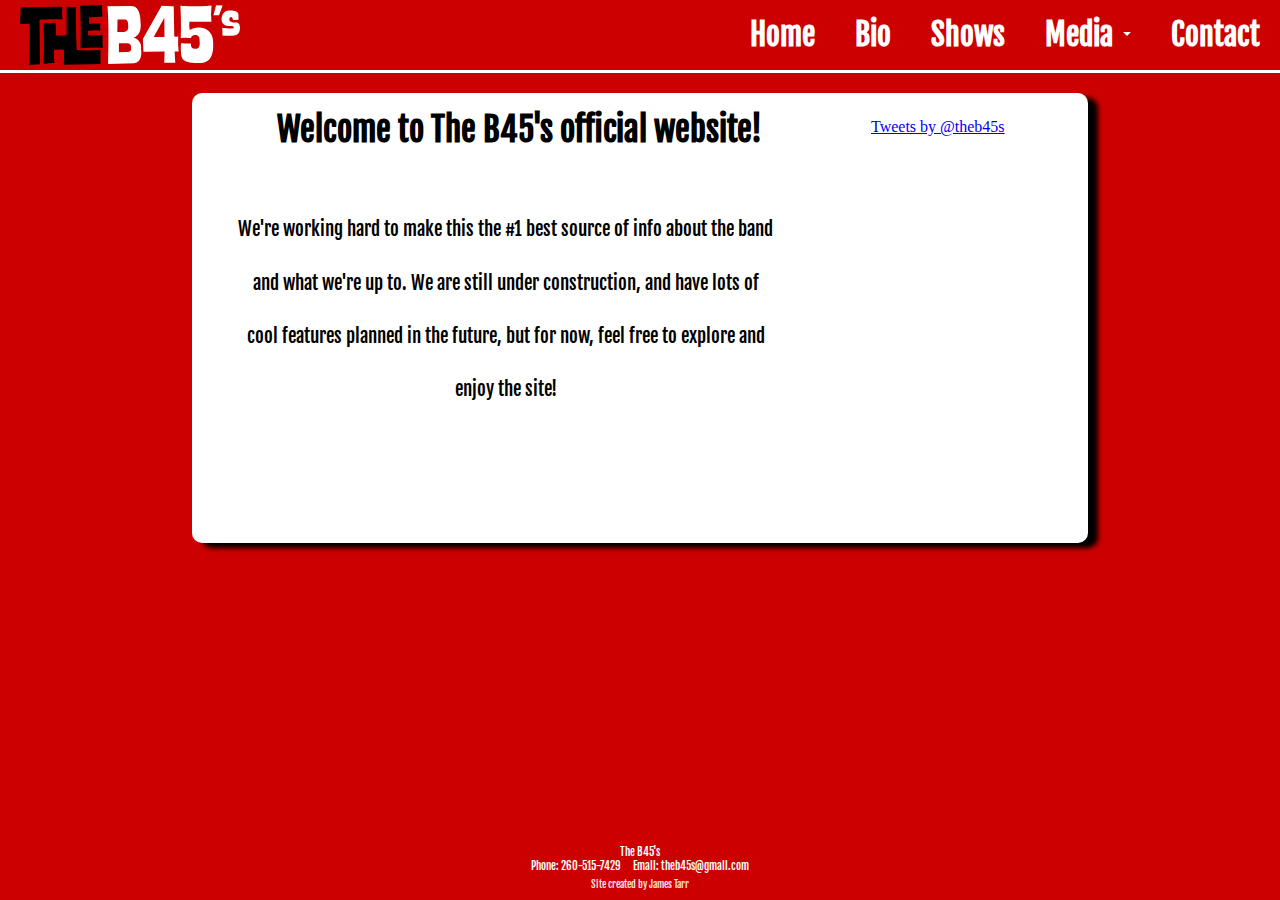
==== index.html @ e951b76b "Live Site V 1.0" ====
<!DOCTYPE html>
<html lang="en">
<head>
	<meta charset="UTF-8">
	<title>Welcome!</title>
	<link rel="shorcut icon" href="favicon.ico" type="image/x-icon">
    <link href="css/style.css" rel="stylesheet"/>
    <link href='https://fonts.googleapis.com/css?family=Fjalla+One' rel='stylesheet' type='text/css'>
</head>
	<body>
		<div class="wrapper">
			<header>
			    <nav>
			        <img src="img/logo.svg" class=logo alt="The B45's">
			        <ul>
			            <li><a href="index.html">Home</a></li>
			            <li><a href="bio.html">Bio</a></li>
			            <li><a href="schedule.html">Shows</a></li>
			            <li>
			                <a href="#">Media <span class="toggle">Expand</span><span class="caret"></span></a>
			                <nav>
			                    <ul>
			                        <li><a href="music.html">Music</a></li>
			                        <li><a href="video.html">Videos</a></li>
			                        <li><a href="pictures.html">Photos</a></li>
			                        <li><a href="articles.html">Articles</a></li>
			                    </ul>
			                </nav>
			            </li>
			            <li><a href="contact.html">Contact</a></li>
			        </ul>
			    </nav>
			</header>

			<div id="construction" class="content">
	            <div id="twitterfeed" draggable="true">
	                <a class="twitter-timeline"  href="https://twitter.com/theb45s" data-widget-id="690802652872118273">Tweets by @theb45s</a>
	                <script>!function(d,s,id){var js,fjs=d.getElementsByTagName(s)[0],p=/^http:/.test(d.location)?'http':'https';if(!d.getElementById(id)){js=d.createElement(s);js.id=id;js.src=p+"://platform.twitter.com/widgets.js";fjs.parentNode.insertBefore(js,fjs);}}(document,"script","twitter-wjs");
	                </script>
	            </div>
				<h1>Welcome to The B45's official website!</h1>
	            <p><br/>We're working hard to make this the #1 best source of info about the band and what we're up to. We are still under construction, and have lots of cool features planned in the future, but for now, feel free to explore and enjoy the site!</p>
			</div>

			<footer>
			    <p>The B45's</p>
			    <ul>
			        <li>Phone: 260-515-7429</li>
			        <li>Email: <a href="mailto:theb45s@gmail.com">theb45s@gmail.com</a></li>
			    </ul>
			    <div id="creatorsig"><p>Site created by James Tarr</p>
			    </div>
			</footer>
	    </div>
	</body>
</html>
---- css/style.css ----
*{
	margin: 0;
	padding: 0;
}

html{
	position: relative;
	min-height: 100%;
} 
body{
	background-color: rgb(204,0,0);
	margin: 0 0 75px;
}

#wrapper{
	min-height: 100%;
	padding: 0 0 55px;
	position: relative;
}

h1{
	font-family: 'Fjalla One', sans-serif;
	text-align: center;
}
h2{
	font-family: 'Fjalla One', sans-serif;
	text-align: center;
}
.constlogo{
	height: 10vmax;
	margin-left: 30%;
	margin-top: 20px;
	/*margin-top: 5%;*/
}
/*------------------Navbar--------------*/
header {
    display: flex;
    flex-direction: column;
    text-align: center;
}

    /*header > div#logo {
        line-height: 70px;
        position: relative;
    }*/
    
    header > .menuDown {
        box-shadow: 0 3px 5px rgba(0,0,0,1);
    }
    
    header > .menuUp {
        box-shadow: none;
    }
    
        /*header > div#logo > h1 {
            color: white;
            font-weight: 300;
            text-transform: lowercase;
        }*/
        
        header > div#logo > div#navToggle {
            background-color: rgba(0,0,0,.15);
            position: absolute;
            right: 0;
            top: 0;
            transition: 300ms all ease;
        }
            
            header > div#logo > div#navToggle:hover {
                background-color: rgba(0,0,0,.1);
            }
            
            header > div#logo > div#navToggle > a {
                color: rgba(255,255,255,.85);
                display: block;
                font-size: 0.85em;
                font-weight: 600;
                padding: 0 2.5rem;
                text-decoration: none;
                transition: 300ms all ease;
            }
            
                header > div#logo > div#navToggle:hover > a {
                    color: rgba(255,255,255,1);
                }

    header > nav {
        background-color: white;
        display: none;
        flex: 1;
        transform: 300ms all ease;
    }
    
        header nav > ul {
            list-style-type: none;    
        }
        
            header nav > ul > li {
                border-bottom: 1px dotted rgba(0,0,0,.1);
                position: relative;
            }
            
                header nav > ul > li:last-of-type {
                    border-bottom: none;    
                }
            
                header nav > ul > li > a {
                    display: block;
                    color: white;
                    font-weight: 700;
                    font-size: 1.85em;
                    padding: 1.5rem 0;
                    text-decoration: none;
                    transition: 250ms all ease;
                }
                
                    header nav > ul > li > a span.toggle {
                        background-color: rgba(0,0,0,.05);
                        border-radius: 3rem;
                        color: rgba(0,0,0,.25);
                        font-size: 0.75em;
                        font-weight: 500;
                        padding: 2px 8px;
                        text-transform: lowercase;    
                    }
                    
                    header nav > ul > li > a span.caret {
                        display: none;
                    }
                
                    header > nav > ul > li:hover > a {
                        color: black;  
                    }
                
            header > nav > ul > li > nav {
                background-color: white;
                border-radius: 1.5em;
                box-shadow: 0 2px 8px rgba(0,0,0,.6);
                display: none;
                overflow: hidden;
                position: absolute;
                right: 5%;
                width: 90%;
                z-index: 100;
            }
            
                header > nav > ul > li > nav > ul > li > a {
                    color: white;
                    transition: 300ms all ease;
                }
                
                    header > nav > ul > li > nav > ul > li:hover > a {
                        background-color: rgba(0,0,0,.6);
                        color: white;
                    }
@media all and (min-width: 600px) {
    header > div#logo > div#navToggle {
        display: none;    
    }
    
    header {
		font-family: 'Fjalla One', sans-serif;
        background-color: rgb(204,0,0);
    	border-bottom-style: solid;
    	border-bottom-width: 3px;
    	border-bottom-color: white;
        flex-direction: row;
        line-height: 70px;
        /*padding: 0 3rem;*/
        position: static;
        text-align: left;
        width: 100%;
    }
    
        header > div#logo {
            background-color: transparent;
            line-height: 90px;
        }
    
            header > div#logo > h1 {
                color: black;
            }
            
    header > nav {
        background-color: transparent;
        display: block;
    }
    
        header > nav > ul {
            display: flex;
            flex-flow: row wrap;
            justify-content: flex-end;    
        }
        
            header nav > ul > li {
                border-bottom: none;
            }
    
                header nav > ul > li > a {
                    padding: 0 1.25rem;
                }
                    
                    header nav > ul > li > a span.toggle {
                        display: none;    
                    }
                    
                    header nav > ul > li > a span.caret {
                        border-bottom: 4px solid transparent;
                        border-top: 4px solid white;
                        border-right: 4px solid transparent;
                        border-left: 4px solid transparent;
                        border-radius: 1px;
                        content: "";
                        display: inline-block;
                        height: 0;
                        margin: 0 0 0 .25rem;
                        transition: 250ms all ease;
                        width: 0;
                        vertical-align: middle;
                    }
                    
                        header nav > ul > li:hover > a span.caret {
                            border-top-color: black;
                            transform: rotate(270deg); 
                        }
    
    header > nav > ul > li:hover > nav {
        background-color: rgb(51,51,51);
        border-radius: .25em;
        box-shadow: 0 2px 8px rgba(0,0,0,.6);
        display: block;
        line-height: 3em;
        right: -50%;
        width: 196px;
    }
}

.logo{
	float: left;
	margin-top: 5px;
	margin-bottom:5px;
	padding-left: 20px;
	height: 60px;
}
/*#logo{
	height: 80%;
	padding-top: 5px;
	padding-bottom: 5px;
	padding-left: 1%;
	float: left;
	/*margin-top: 5%;
}
#topbar{
	width: 100%;
	height: 4vmax;
    border-bottom-style: solid;
    border-bottom-width: 3px;
    border-bottom-color: white;

}
#navbar {
    width: 50%;
    height: 4vmax;
    margin: auto;
    font-size: 1.8vmax;
    font-family: 'Fjalla One', sans-serif;
    font-weight: 900;
    /*text-shadow: -2px 0 black, 0 2px black, 2px 0 black, 0 -2px black;
    text-align: center;
}
#navbar ul {
    height: auto;
    position: relative;
    padding: 8px 0px;
	padding-top: 1.5%;
    margin: 0px;
    margin-right: 8%;
}
#navbar li {
display: inline;
padding-left:1vmax;
padding-right: 1vmax; 
}

#navbar a{
	position: static;
}
#navbar a:link {
    text-decoration: none;
    color: white;
    padding: 8px 8px 8px 8px;
}
#navbar a:visited {
    text-decoration: none;
    color: white;
    padding: 8px 8px 8px 8px;
}
#navbar a:hover {
    text-decoration: none;
    color: black;
    padding: 8px 8px 8px 8px;
    font-weight:bold;
}
#navbar a:active {
    text-decoration: none;
    color: white;
    padding: 8px 8px 8px 8px;
}*/
/*------------------General----------------*/

.content{
	background-color:white;
	border: hidden;
	border-radius: 10px;
	box-shadow: 10px 5px 5px black;
	overflow: hidden;
}
.content p{
	text-align: center;
	font-family: 'Fjalla One', sans-serif;
	font-size: 1.5vmax;
	color: black;
}
/*--------------Home-------------------*/
#construction{
	margin: auto;
	margin-top: 20px;
	width: 70%;
	margin-bottom: 55px;
}
	#construction > h1{
		color: black;
		font-size: 25pt;
		padding-top: 15px;
	}
	#construction > p{
		float: left;
		width: 60%;
		padding-left: 5%;
		padding-right: 2%;
		padding-bottom: 5px;
		line-height: 40pt;
	}

#twitterfeed{
	width: 15vmax;
	height: 400px;
	float: right;
	padding: 25px;
	
}
.twitter-timeline{
	margin: auto;
	width: 100%;
	background-color:white;
}
/*--------------------Bio--------------------*/
#bio{
	margin: auto;
	margin-top: 20px;
	width: 70%;
	margin-bottom: 55px;
}
	#bio > h1{
		color: black;
		font-size: 25pt;
		padding-top: 15px;
		padding-bottom: 5px;
	}
	#bio > p{
		font-size: 17pt;
		font-weight: normal;
		float: left;
		width: 60%;
		padding-left: 5%;
		padding-right: 2%;
		padding-bottom: 10px;
		line-height: 25pt;
	}
	#bio > img{
		margin: 4%;
		padding-left: 10px;
		display: block;
	}
/*-------------------Schedule----------------*/
#schedule{
	margin: auto;
	margin-top: 20px;
	width: 75%;
    font-family: 'Fjalla One', sans-serif;
    font-size: 1.7vmax;
    text-align: left;
	}
	#schedule ul{
		margin: 2%;
		padding-top: 2%;
		padding-bottom: 2%;
		padding-left: 25px;
		list-style-type: square;
	}
		#schedule li{
			padding-top: 10px;
			padding-bottom: 10px;
		}
			#schedule li a{
				color: black;
				text-decoration: none;
			}
				#schedule li a:hover{
					font-weight: bold;	
				}
/*-------------------Media--------------------*/
#videoplayer{
	margin: auto;
	margin-top: 20px;
	width: 65%;
	text-align: center;
}
.player{
	display: block;
	margin: auto;
	padding: 20px;
	height: 31.5vmax;
	width: 56vmax;
	background-color:white;
	border: hidden;
	border-radius: 10px;
	box-shadow: 10px 5px 5px black;
}
#audioplayer{
	padding: 10px;
	display: block;
	background-color:white;
	width: 60%;
	border: hidden;
	border-radius: 25px;
	box-shadow: 10px 5px 5px black;
	margin: auto;
	margin-top: 20px;
}
/*~~~~~~~~~~~~~~~~~~~~Pictures~~~~~~~~~~~~~~~~*/
#comingSoon{
	margin: auto;
	margin-top: 20px;
	width: 60%;
	line-height: 40pt;
}
	#comingSoon > h1{
		padding: 15px;
	}
	#comingSoon > p{
		margin: auto;
		width: 75%;
	}
	#comingSoon > img{
		display: block;
		margin: auto;
		/*width: 300px;
		height: 220px;*/
		width: 30%;
		height: 15%;
		padding-bottom: 25px;
	}
/*-------------------Articles-------------------*/
#articleDiv{
	margin: auto;
	width: 65%;
	margin-top: 20px;
	margin-bottom: 55px;
}
	#articleDiv > p{
		padding: 25px;
		line-height: 20pt;
		font-size: 14pt;
	}
	#articleDiv > h2{
		padding-top: 15px;
	}
/*-------------------Contact-------------------*/
#contactinfo{
	margin: auto;
	margin-top: 20px;
	width: 70%;
	text-align: center;
	line-height: 35pt;
}
	#contactinfo > p{
		width: 50%;
		font-weight: bold;
		margin: auto;
		margin-top: 3%;
	}

	ul.numEmail{
		margin: 2%;
    	font-family: 'Fjalla One', sans-serif;
    	font-size: 1.5vmax;
		padding-top: 2%;
		padding-bottom: 2%;
		padding-left: 25px;
		list-style-type: none;
	}
		ul.numEmail li{
			padding-top: 10px;
			padding-bottom: 10px;
		}
			ul.numEmail li a{
				color: black;
				text-decoration: none;
			}
				ul.numEmail li a:hover{
					font-weight: bold;	
				}
ul.socialMedia{
	margin: 2%;
	list-style-type: none;
}
	ul.socialMedia li{
		display: inline;
	}
.bclogo{
	width: 60px;
	height: 60px;
}
.fblogo{
	width: 60px;
	height: 60px;
}
.twlogo{
	width: 60px;
	height: 60px;
}
.instalogo{
	width: 60px;
	height: 60px;
}
.utubelogo{
	width: 60px;
	height: 60px;
}
/*~~~~~~~~~~~~~~~~~~~~footer~~~~~~~~~~~~~~~~~~~~~~*/
footer{
	font-size: 11px;
	bottom: 0px;
	height: 55px;
	left: 0px;
	position: absolute;
	width: 100%;
	color: white;
	font-family: 'Fjalla One', sans-serif;
}
footer p{
	color: white;
	text-align: center;
}
footer ul{
	color: white;
	font-family: 'Fjalla One', sans-serif;
	list-style: none;
	text-align: center;
	padding: 0;
	margin: 0;
	clear: both;
}
footer ul li{
	display: inline;
	padding: 5px
}
footer ul a:link{
	color: white;
	text-decoration: none;
}
footer ul a:visited{
	color: white;
	text-decoration: none;
}
footer ul a:hover{
	color: white;
	font-weight: 900;
	text-decoration: none;
}
footer ul a:active{
	color: white;
	text-decoration: none;
}
#creatorsig p{
	text-align: center;
	padding-top: 5px;
	padding-bottom: 5px;
	font-size: 10px;
	color: rgba(255,255,255,.9);
}
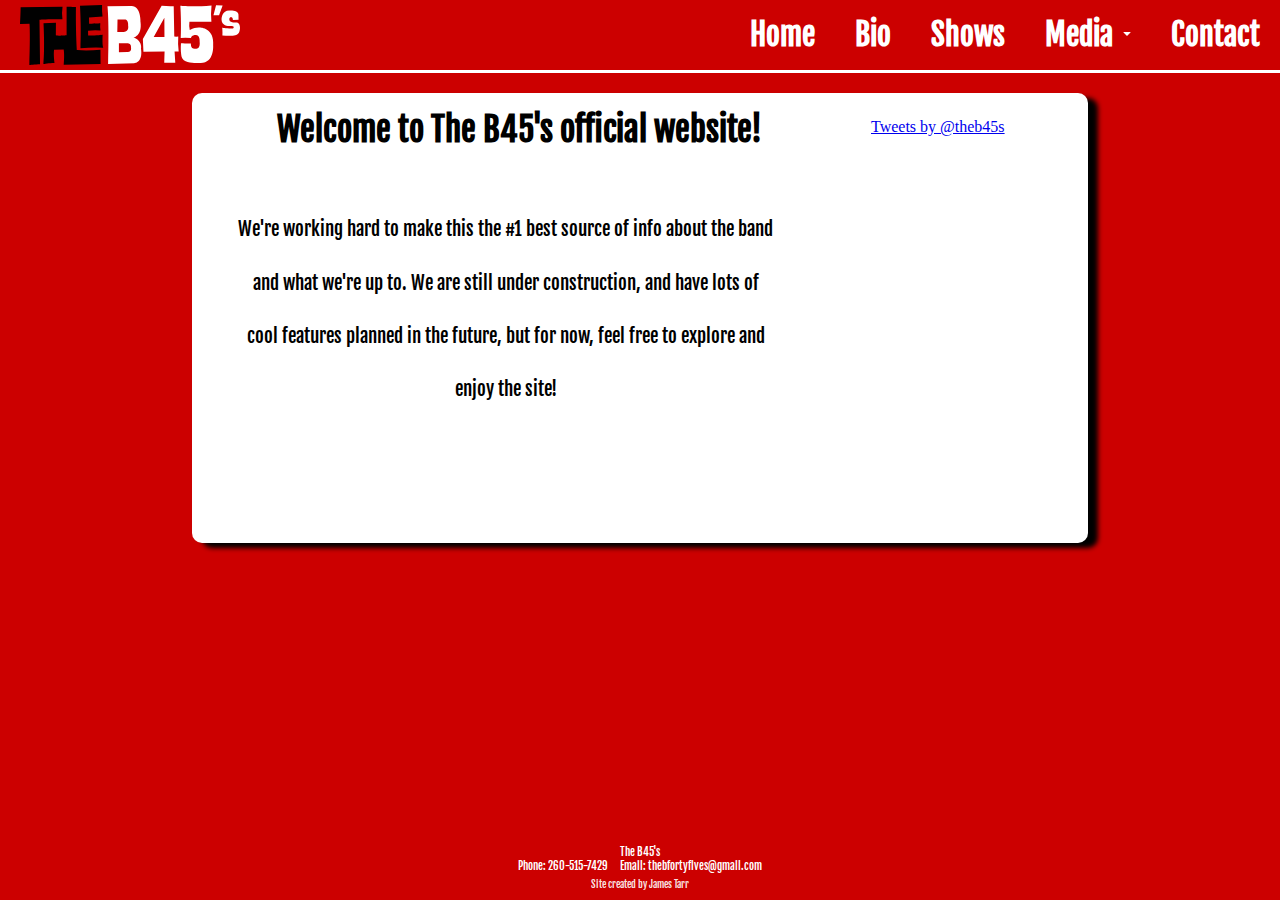
==== commit 8177face: "Updated Email" ====
--- a/index.html
+++ b/index.html
@@ -46,7 +46,7 @@
 			    <p>The B45's</p>
 			    <ul>
 			        <li>Phone: 260-515-7429</li>
-			        <li>Email: <a href="mailto:theb45s@gmail.com">theb45s@gmail.com</a></li>
+			        <li>Email: <a href="mailto:thebfortyfives@gmail.com">thebfortyfives@gmail.com</a></li>
 			    </ul>
 			    <div id="creatorsig"><p>Site created by James Tarr</p>
 			    </div>
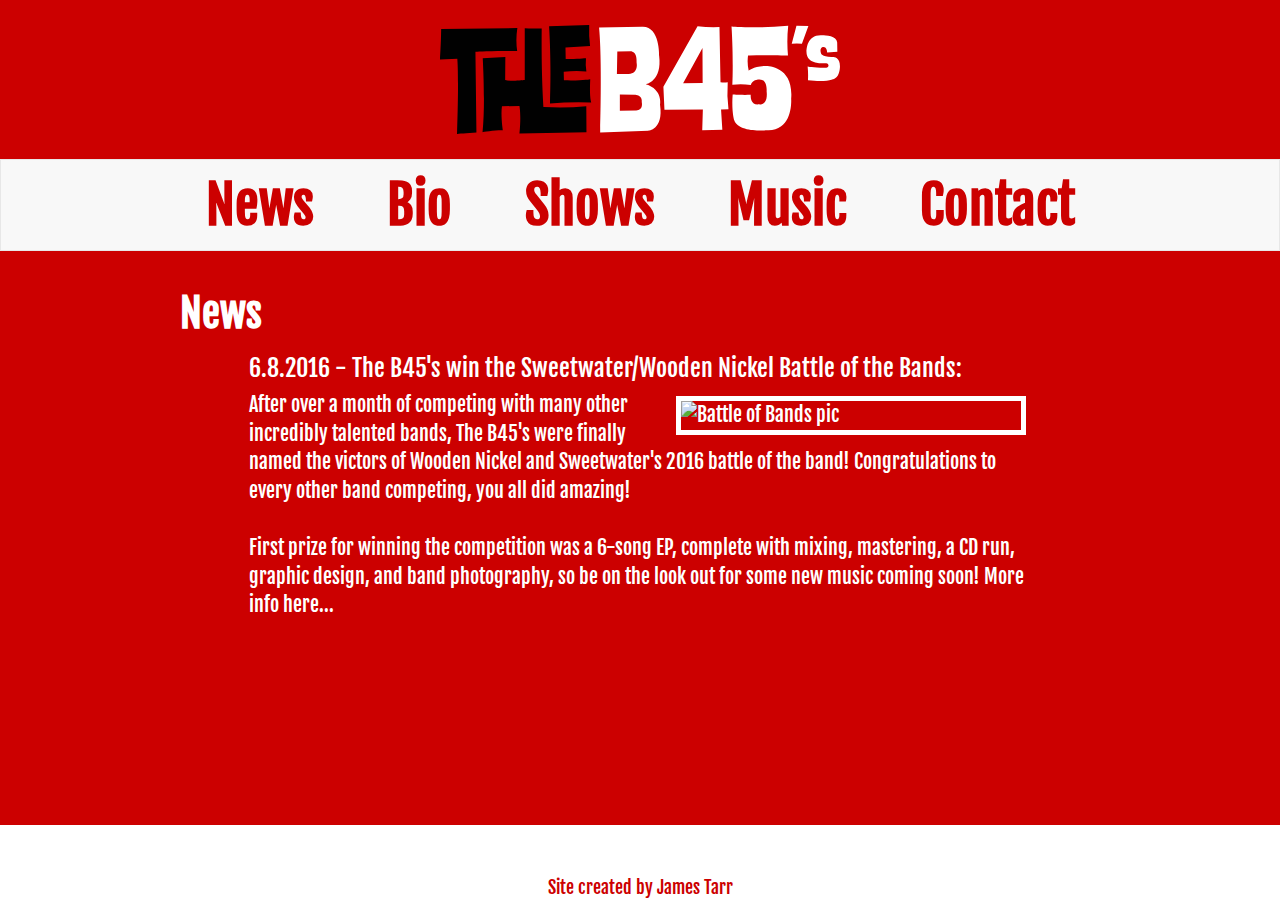
==== commit 4f704573: "Site Facelift" ====
--- a/index.html
+++ b/index.html
@@ -2,55 +2,67 @@
 <html lang="en">
 <head>
 	<meta charset="UTF-8">
-	<title>Welcome!</title>
+	<title>The B45s - Welcome!</title>
 	<link rel="shorcut icon" href="favicon.ico" type="image/x-icon">
-    <link href="css/style.css" rel="stylesheet"/>
+    <link href="css/bootstrap.css" rel="stylesheet"/>
+    <link href="css/style2.css" rel="stylesheet"/>
     <link href='https://fonts.googleapis.com/css?family=Fjalla+One' rel='stylesheet' type='text/css'>
+    <script src="https://ajax.googleapis.com/ajax/libs/jquery/1.12.2/jquery.min.js"></script>
+	<script src="https://use.fontawesome.com/d8c482c99b.js"></script>
+	<script src="js/bootstrap.js"></script>
 </head>
-	<body>
+	<body>			
+	<header>
+	    <img src="img/logo.svg" id="logo" alt="The B45's">
+	    <div>
+		    <nav class="navbar navbar-default">
+		    	<div class="container-fluid">
+		    		<div class="navbar-header">
+		    			<button type="button" class="navbar-toggle" data-toggle="collapse" data-target="#myNavbar">
+		    				<span class="icon-bar"></span>
+		    				<span class="icon-bar"></span>
+		    				<span class="icon-bar"></span>
+		    			</button>
+		    		</div>
+		    		<div class="collapse navbar-collapse" id="myNavbar">
+		        		<ul class="nav navbar-nav">
+				            <li ><a href="index.html">News</a></li>
+				            <li><a href="bio.html">Bio</a></li>
+				            <li><a href="schedule.html">Shows</a></li>
+				            <li><a href="music.html">Music</a></li>
+				            <li><a href="contact.html">Contact</a></li>
+		        		</ul>
+		        	</div>
+		        </div>
+		    </nav>
+		</div>
+		</header>
 		<div class="wrapper">
-			<header>
-			    <nav>
-			        <img src="img/logo.svg" class=logo alt="The B45's">
-			        <ul>
-			            <li><a href="index.html">Home</a></li>
-			            <li><a href="bio.html">Bio</a></li>
-			            <li><a href="schedule.html">Shows</a></li>
-			            <li>
-			                <a href="#">Media <span class="toggle">Expand</span><span class="caret"></span></a>
-			                <nav>
-			                    <ul>
-			                        <li><a href="music.html">Music</a></li>
-			                        <li><a href="video.html">Videos</a></li>
-			                        <li><a href="pictures.html">Photos</a></li>
-			                        <li><a href="articles.html">Articles</a></li>
-			                    </ul>
-			                </nav>
-			            </li>
-			            <li><a href="contact.html">Contact</a></li>
-			        </ul>
-			    </nav>
-			</header>
-
-			<div id="construction" class="content">
-	            <div id="twitterfeed" draggable="true">
-	                <a class="twitter-timeline"  href="https://twitter.com/theb45s" data-widget-id="690802652872118273">Tweets by @theb45s</a>
-	                <script>!function(d,s,id){var js,fjs=d.getElementsByTagName(s)[0],p=/^http:/.test(d.location)?'http':'https';if(!d.getElementById(id)){js=d.createElement(s);js.id=id;js.src=p+"://platform.twitter.com/widgets.js";fjs.parentNode.insertBefore(js,fjs);}}(document,"script","twitter-wjs");
-	                </script>
+			<div class="pageContent news">
+				<h1 class="newsHeader">News</h1>
+	            <div class="newsBlock">
+            		<h3>6.8.2016 - The B45's win the Sweetwater/Wooden Nickel Battle of the Bands:</h3>
+	            	<img class="pic newsPic" src="img/botb.JPG" alt="Battle of Bands pic" style="width: 350px;"/>
+	            	<p>
+	            		After over a month of competing with many other incredibly talented bands, The B45's were finally named the victors of Wooden Nickel and Sweetwater's 2016 battle of the band! Congratulations to every other band competing, you all did amazing!<br/><br/>
+	            		First prize for winning the competition was a 6-song EP, complete with mixing, mastering, a CD run, graphic design, and band photography, so be on the look out for some new music coming soon!<a href="http://calhouncs3.com/battle-of-the-bands/"> More info here...</a>
+	            	</p>
 	            </div>
-				<h1>Welcome to The B45's official website!</h1>
-	            <p><br/>We're working hard to make this the #1 best source of info about the band and what we're up to. We are still under construction, and have lots of cool features planned in the future, but for now, feel free to explore and enjoy the site!</p>
 			</div>
-
-			<footer>
-			    <p>The B45's</p>
-			    <ul>
-			        <li>Phone: 260-515-7429</li>
-			        <li>Email: <a href="mailto:thebfortyfives@gmail.com">thebfortyfives@gmail.com</a></li>
-			    </ul>
-			    <div id="creatorsig"><p>Site created by James Tarr</p>
-			    </div>
-			</footer>
 	    </div>
+		<div class="foot">
+			<ul class="footUL">
+			    <li>
+			    	<ul class="iconUL">
+				        <li><a href="https://www.facebook.com/The-B45s-1523953511172276/"><i class="fa fa-facebook fa-2"></i></a></li>
+				        <li><a href="https://twitter.com/theb45s"><i class="fa fa-twitter fa-2"></i></a></li>
+				        <li><a href="https://www.youtube.com/channel/UCTEEgABBTp8cWw2YJCRH0NQ"><i class="fa fa-youtube fa-2"></i></a></li>
+				        <li><a href="mailto:thebfortyfives@gmail.com"><i class="fa fa-envelope-o fa-2"></i></a></li>
+				        <li><a href="https://www.instagram.com/the_b45s/"><i class="fa fa-instagram fa-2"></i></a></li>
+			    	</ul>
+			    </li>
+			    <li><div id="creatorsig"><a href="https://www.linkedin.com/in/james-tarr-34849197">Site created by James Tarr</a></div></li>
+			</ul>
+		</div>
 	</body>
 </html>--- a/css/style2.css
+++ b/css/style2.css
@@ -0,0 +1,323 @@
+*{
+	margin: 0;
+	padding: 0;
+}
+
+html{
+	position: relative;
+	min-height: 100%;
+} 
+body{
+	background-color: rgb(204,0,0);
+	color: rgb(204,0,0);
+}
+.wrapper{
+	text-align: center;
+	min-height: 100%;
+	margin: auto;
+	width: 75%;
+	padding: 0 0 55px;
+	position: relative;
+}
+h1{
+	color: white;
+	font-weight: bold;
+	font-size: 30pt;
+	text-align: center;
+	font-family: 'Fjalla One', sans-serif;	
+}
+.newsHeader{
+	text-align: left;
+}
+
+@media (max-width: 768px) {
+	.newsHeader{
+		text-align: center;
+	}
+}
+
+h2{
+	color: white;
+	font-size: 25pt;
+	text-align: left;
+	font-family: 'Fjalla One', sans-serif;
+}
+/*--------------Header------------*/
+#logo
+{
+	display: block;
+	margin: auto;
+	padding-top: 25px;
+	padding-bottom: 25px;
+	width: 400px;
+}
+/*----------Navbar controllers----------*/
+.navbar-default .navbar-toggle{
+	width: 100px;
+	height: 100px;
+	background-color: transparent;
+	border: 4px solid rgb(204,0,0);
+	border-radius: 5px;
+	padding: 10px;
+	float: none;
+	margin: 5px auto;
+}
+@media (max-width: 768px){
+	.navbar-default .navbar-toggle{
+		display: block;
+	}
+}
+.navbar-default .navbar-toggle .icon-bar{
+	display: block;
+	background-color: rgb(204,0,0);
+	border-radius: 8px;
+}
+.navbar-toggle .icon-bar {
+  display: block;
+  width: 100%;
+  height: 8px;
+  border-radius: 1px;
+}
+.navbar-toggle .icon-bar + .icon-bar {
+  margin-top: 10px;
+}
+.navbar-default .navbar-toggle:hover,
+.navbar-default .navbar-toggle:focus{
+	background-color: transparent;
+}
+/*------------------nav style--------------------*/
+nav{
+	margin: auto;
+	background-color: white;
+	width: 100%;
+}
+.navbar-default .navbar-nav > li > a{
+	color: rgb(204,0,0);
+}
+nav ul{
+	float: none;
+	margin: auto;
+	list-style: none;
+	text-align: center;
+	font-family: 'Fjalla One', sans-serif;
+}
+	nav ul > li{
+		display: inline;
+		padding: 20px;
+    }
+        nav ul > li > a {
+	        color: rgb(204,0,0);
+	        font-weight: bolder;
+	        font-size: 40pt;
+	        padding: 0px;
+	        text-decoration: none;
+    	}
+    	nav ul > li > a:hover{
+    		color: black;
+            transition: 300ms all ease;
+    	}
+.navbar{
+	margin: 0;
+}
+@media (max-width: 768px) {
+	nav ul > li{
+		padding: 10px;
+	}
+	nav ul > li > a {
+		font-size: 35px;
+	}
+}
+@media (min-width: 768px) {
+  .nav > li{
+  	display: inline-block;
+  }
+  .navbar{
+  	border-radius: 0px;
+  }
+  .navbar-header {
+    float: none;
+  } 
+  .navbar-nav {
+      text-align: center;
+      margin: 0;
+  }
+  .navbar-nav > li {
+    float: none;
+  }
+  .navbar-nav > li > a {
+    padding-top: 15px;
+    padding-bottom: 15px;
+  }
+}
+/*--------------Conent------------*/
+.pageContent{
+	display: inline-block;
+	margin: auto;
+	width: 100%;
+	padding: 20px;
+	color: white;
+	font-family: 'Fjalla One', sans-serif;
+	font-size: 20px;
+	color: white;
+}
+.newsBlock{
+	display: block;
+	text-align: left;
+	padding-bottom: 35px;
+	width: 85%;
+	margin: auto;
+}
+.newsBlock a{
+	text-decoration: none;
+	color: white;
+}
+.newsBlock a:hover{
+	color: black;
+	transition: 300ms all ease;
+}
+.player{
+	display: block;
+	margin: auto;
+	padding: 20px;
+}
+.widget_iframe{
+	padding-bottom: 25px;
+}
+/*--------------Pics--------------*/
+.pic{
+	border: white solid 5px;
+}
+.newsPic{
+	display: block; 
+	float: right;
+	margin: 5px;
+}
+.bioPic{
+	display: block;
+	width: 75%;
+	margin: auto;
+	margin-bottom: 25px;
+}
+@media (max-width: 768px){
+	.newsBlock{
+		display: inline;
+		text-align: center;
+	}
+	.newsPic{
+		clear: both;
+	}
+	.bioPic{
+		width: 90%;
+	}
+}
+/*-------------------Contact-------------------*/
+	ul.numEmail{
+		margin: 2%;
+    	font-family: 'Fjalla One', sans-serif;
+    	font-size: 20pt;
+		padding-top: 2%;
+		padding-bottom: 2%;
+		padding-left: 25px;
+		list-style-type: none;
+	}
+		ul.numEmail li{
+			padding-top: 10px;
+			padding-bottom: 10px;
+		}
+			ul.numEmail li a{
+				color: white;
+				text-decoration: none;
+			}
+				ul.numEmail li a:hover{
+					color: black;
+					transition: 300ms all ease;	
+				}
+ul.socialMedia{
+	display: inline-block;
+	margin: 2%;
+	list-style-type: none;
+	padding-bottom: 20px;
+}
+	ul.socialMedia li{
+		margin: 5px;
+		display: inline;
+	}
+.socIcon{
+	width: 60px;
+	height: 60px;
+}
+@media (max-width: 768px){
+	ul.numEmail li a{
+		font-size: 85%;
+	}
+	.socIcon{
+		width: 15%;
+		height: 15%;
+	}
+}
+/*--------------footer------------*/
+.foot{
+	bottom: 0px;
+	height: 75px;
+	left: 0px;
+	position: absolute;
+	width: 100%;
+	color: rgb(204,0,0);
+	font-family: 'Fjalla One', sans-serif;
+}
+.foot p{
+	font-size: 14px;
+	font-weight: bold;
+	color: rgb(204,0,0);
+	margin: 0;
+	margin-top: 5px;
+	text-align: center;
+}
+.footUL{
+	background-color: white;
+	margin: 0;
+}
+.iconUL{
+	color: rgb(204,0,0);
+	font-size: 35px;
+	list-style: none;
+	text-align: center;
+	padding: 0;
+	margin: 0;
+	clear: both;
+}
+.iconUL li{
+	display: inline;
+	padding-left: 15px;
+	padding-right: 15px;
+}
+.iconUL a:link{
+	color: rgb(204,0,0);
+	text-decoration: none;
+}
+.iconUL a:visited{
+	color: rgb(204,0,0);
+	text-decoration: none;
+}
+.iconUL a:hover{
+	color: black;
+	font-weight: 900;
+	text-decoration: none;
+	transition: 300ms all ease;
+}
+.iconUL a:active{
+	color: rgb(204,0,0);
+	text-decoration: none;
+}
+#creatorsig a{
+	display: block;
+	text-align: center;
+	font-size: 18px;
+	font-weight: normal;
+	color: rgb(204,0,0);
+}
+#creatorsig a:hover{
+	text-decoration: none;
+	color: black;
+	transition: 300ms all ease;
+}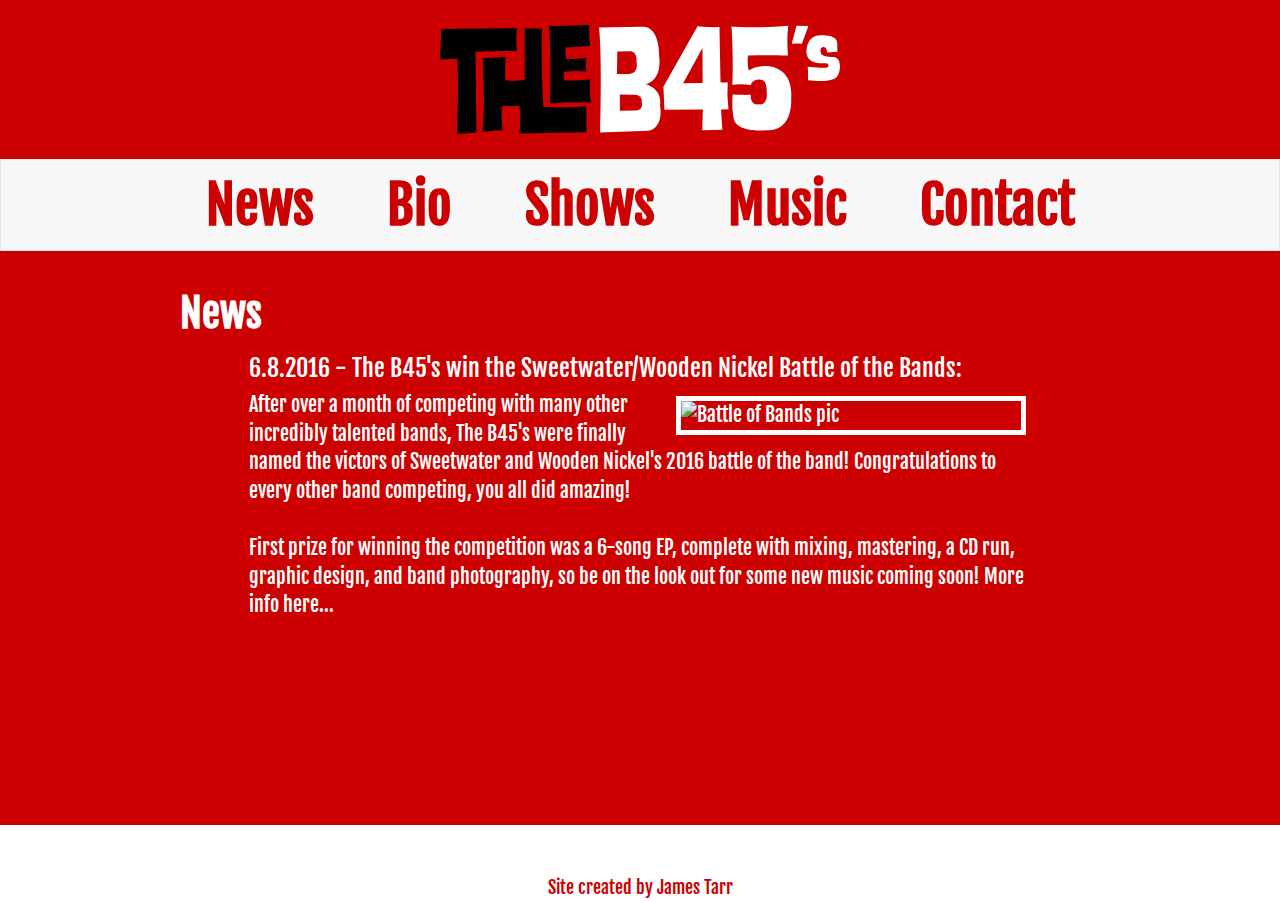
==== commit a632a5bc: "Minor Tweaks" ====
--- a/index.html
+++ b/index.html
@@ -44,7 +44,7 @@
             		<h3>6.8.2016 - The B45's win the Sweetwater/Wooden Nickel Battle of the Bands:</h3>
 	            	<img class="pic newsPic" src="img/botb.JPG" alt="Battle of Bands pic" style="width: 350px;"/>
 	            	<p>
-	            		After over a month of competing with many other incredibly talented bands, The B45's were finally named the victors of Wooden Nickel and Sweetwater's 2016 battle of the band! Congratulations to every other band competing, you all did amazing!<br/><br/>
+	            		After over a month of competing with many other incredibly talented bands, The B45's were finally named the victors of Sweetwater and Wooden Nickel's 2016 battle of the band! Congratulations to every other band competing, you all did amazing!<br/><br/>
 	            		First prize for winning the competition was a 6-song EP, complete with mixing, mastering, a CD run, graphic design, and band photography, so be on the look out for some new music coming soon!<a href="http://calhouncs3.com/battle-of-the-bands/"> More info here...</a>
 	            	</p>
 	            </div>
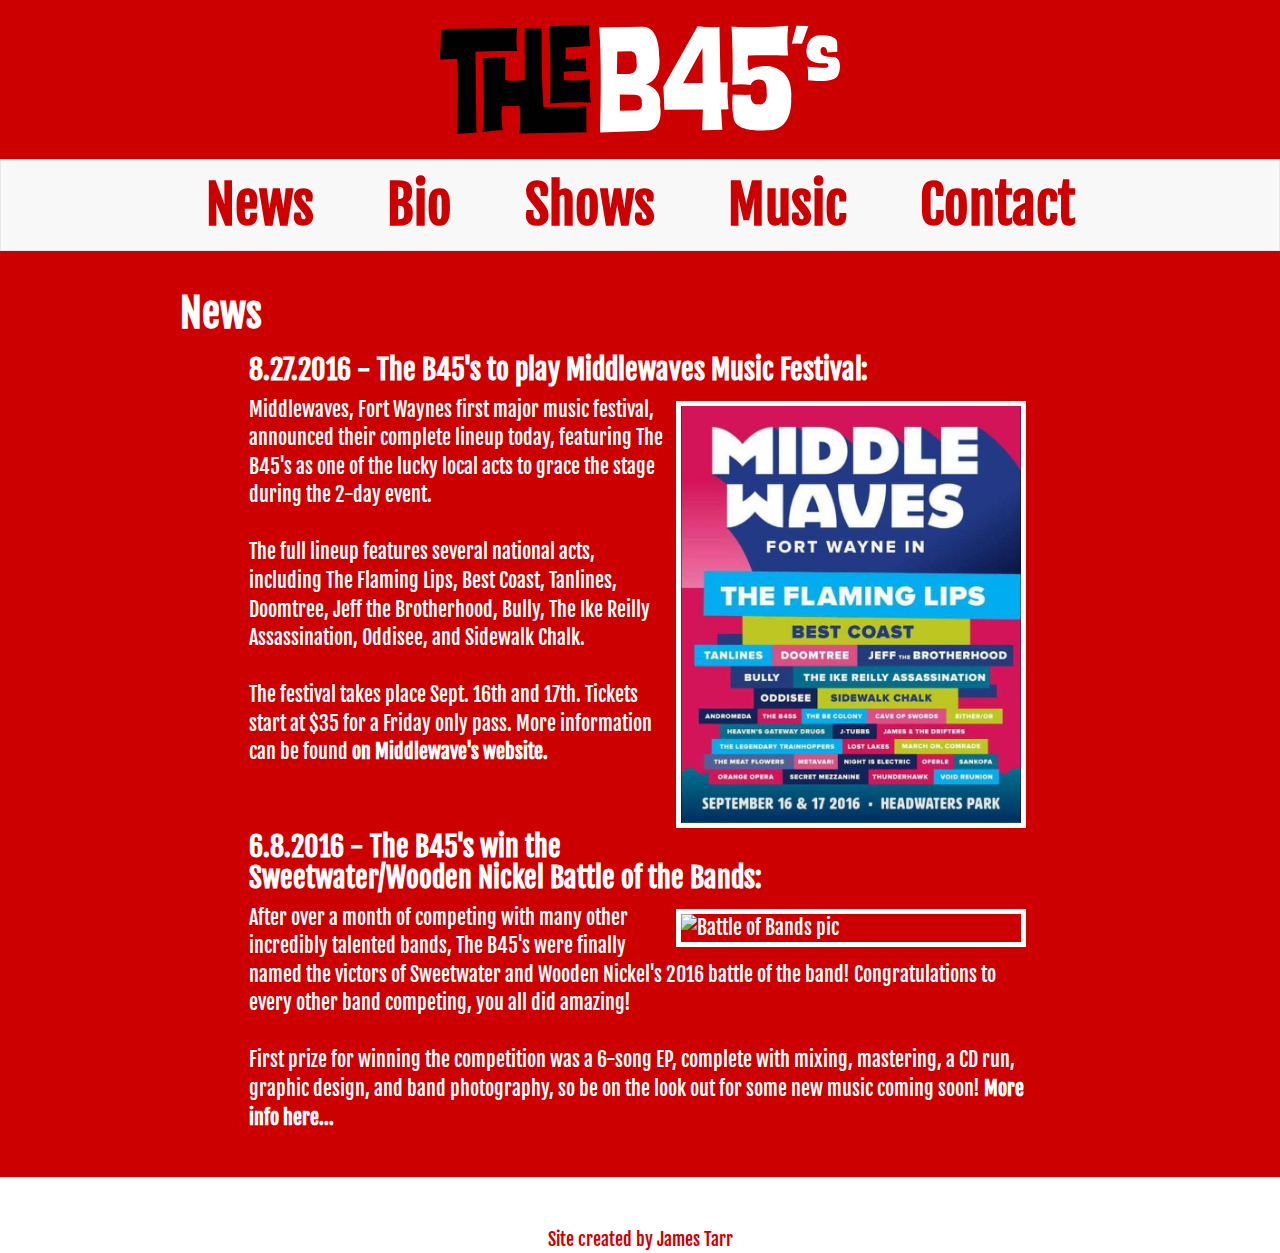
==== commit 9ab19ab9: "News Update and Second EP" ====
--- a/index.html
+++ b/index.html
@@ -2,7 +2,11 @@
 <html lang="en">
 <head>
 	<meta charset="UTF-8">
-	<title>The B45s - Welcome!</title>
+	<meta name="viewport" content="width=device-width, initial-scale=1">
+	<meta name="keywords" content="music, Fort Wayne, rock, B45s, The B45s, band, album, news">
+	<meta name="description" content="All the latest news on everyone's favorite Fort Wayne-based rock band, The B45s!">
+	<meta name="author" content="James Tarr">
+	<title>The B45s - News</title>
 	<link rel="shorcut icon" href="favicon.ico" type="image/x-icon">
     <link href="css/bootstrap.css" rel="stylesheet"/>
     <link href="css/style2.css" rel="stylesheet"/>
@@ -10,6 +14,16 @@
     <script src="https://ajax.googleapis.com/ajax/libs/jquery/1.12.2/jquery.min.js"></script>
 	<script src="https://use.fontawesome.com/d8c482c99b.js"></script>
 	<script src="js/bootstrap.js"></script>
+	<script>
+	  (function(i,s,o,g,r,a,m){i['GoogleAnalyticsObject']=r;i[r]=i[r]||function(){
+	  (i[r].q=i[r].q||[]).push(arguments)},i[r].l=1*new Date();a=s.createElement(o),
+	  m=s.getElementsByTagName(o)[0];a.async=1;a.src=g;m.parentNode.insertBefore(a,m)
+	  })(window,document,'script','https://www.google-analytics.com/analytics.js','ga');
+
+	  ga('create', 'UA-79533092-1', 'auto');
+	  ga('send', 'pageview');
+
+	</script>
 </head>
 	<body>			
 	<header>
@@ -40,12 +54,21 @@
 		<div class="wrapper">
 			<div class="pageContent news">
 				<h1 class="newsHeader">News</h1>
+				<div class="newsBlock">
+					<h3>8.27.2016 - The B45's to play Middlewaves Music Festival:</h3>
+					<img src="img/middlewaves.jpg" class="pic newsPic" alt="Middlewaves Lineup"/>
+					<p>
+						Middlewaves, Fort Waynes first major music festival, announced their complete lineup today, featuring The B45's as one of the lucky local acts to grace the stage during the 2-day event.<br/><br/>
+						The full lineup features several national acts, including The Flaming Lips, Best Coast, Tanlines, Doomtree, Jeff the Brotherhood, Bully, The Ike Reilly Assassination, Oddisee, and Sidewalk Chalk.<br/><br/>
+						The festival takes place Sept. 16th and 17th. Tickets start at $35 for a Friday only pass. More information can be found <b><a href="middlewaves.com">on Middlewave's website.</a></b>
+					</p>
+				</div>
 	            <div class="newsBlock">
             		<h3>6.8.2016 - The B45's win the Sweetwater/Wooden Nickel Battle of the Bands:</h3>
-	            	<img class="pic newsPic" src="img/botb.JPG" alt="Battle of Bands pic" style="width: 350px;"/>
+	            	<img class="pic newsPic" src="img/botb.JPG" alt="Battle of Bands pic"/>
 	            	<p>
 	            		After over a month of competing with many other incredibly talented bands, The B45's were finally named the victors of Sweetwater and Wooden Nickel's 2016 battle of the band! Congratulations to every other band competing, you all did amazing!<br/><br/>
-	            		First prize for winning the competition was a 6-song EP, complete with mixing, mastering, a CD run, graphic design, and band photography, so be on the look out for some new music coming soon!<a href="http://calhouncs3.com/battle-of-the-bands/"> More info here...</a>
+	            		First prize for winning the competition was a 6-song EP, complete with mixing, mastering, a CD run, graphic design, and band photography, so be on the look out for some new music coming soon!<b><a href="http://calhouncs3.com/battle-of-the-bands/"> More info here...</a></b>
 	            	</p>
 	            </div>
 			</div>
--- a/css/style2.css
+++ b/css/style2.css
@@ -26,6 +26,10 @@
 	text-align: center;
 	font-family: 'Fjalla One', sans-serif;	
 }
+h3{
+	font-weight: bolder;
+	font-size: 28px;
+}
 .newsHeader{
 	text-align: left;
 }
@@ -50,6 +54,11 @@
 	padding-top: 25px;
 	padding-bottom: 25px;
 	width: 400px;
+}
+@media (max-width: 768px){
+	#logo{
+		width: 95%;
+	}
 }
 /*----------Navbar controllers----------*/
 .navbar-default .navbar-toggle{
@@ -176,9 +185,10 @@
 	transition: 300ms all ease;
 }
 .player{
-	display: block;
-	margin: auto;
-	padding: 20px;
+	display: inline-block;
+	margin: auto;
+	margin-bottom: 20px;
+	padding: 30px 20px 35px 20px;
 }
 .widget_iframe{
 	padding-bottom: 25px;
@@ -188,6 +198,7 @@
 	border: white solid 5px;
 }
 .newsPic{
+	width: 350px;
 	display: block; 
 	float: right;
 	margin: 5px;
@@ -199,11 +210,17 @@
 	margin-bottom: 25px;
 }
 @media (max-width: 768px){
+	.wrapper{
+		width: 100%;
+	}
 	.newsBlock{
 		display: inline;
 		text-align: center;
 	}
 	.newsPic{
+		width: 100%;
+		margin: auto;
+		float: none;
 		clear: both;
 	}
 	.bioPic{
